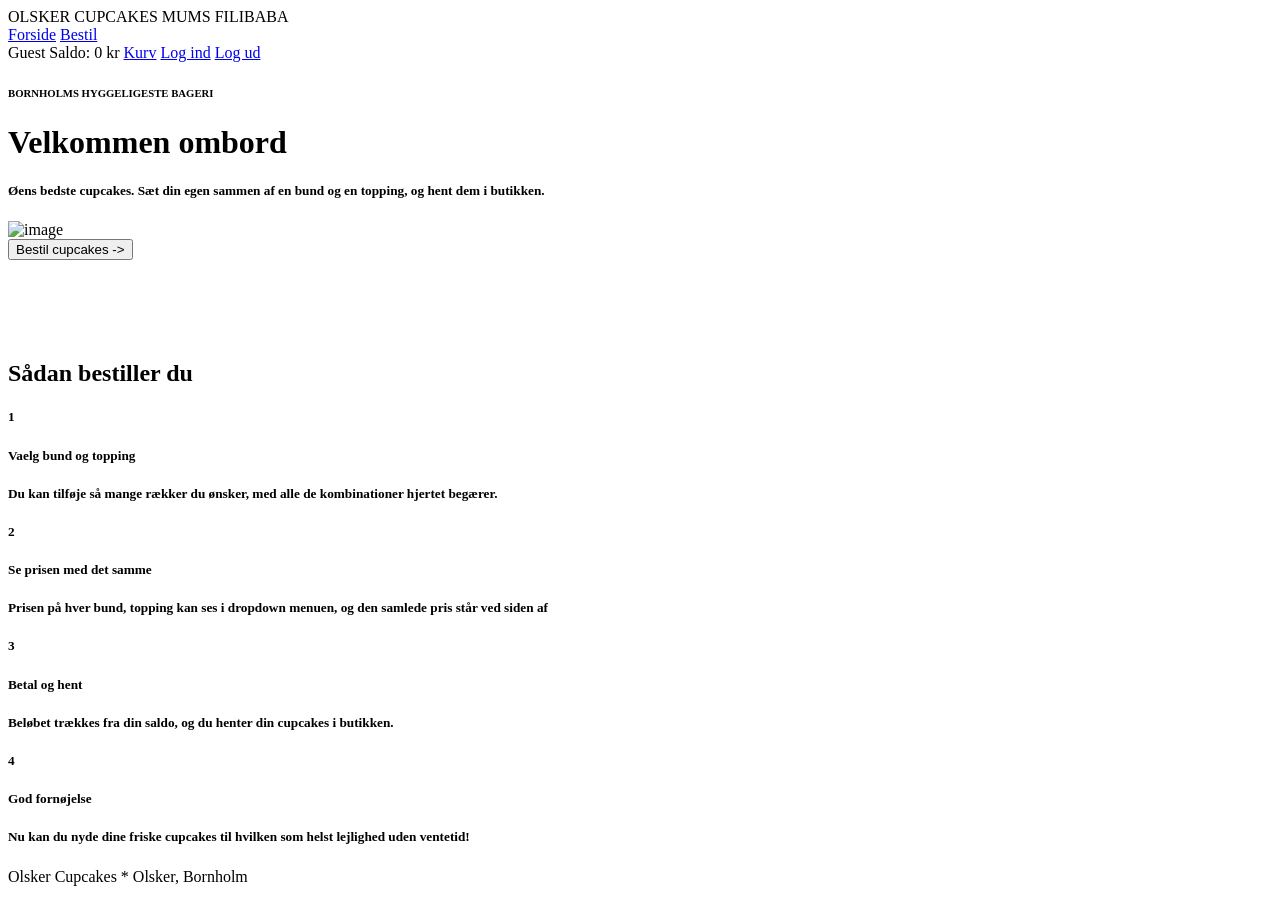
==== src/main/resources/templates/index.html @ 6b195ecb "Mainpage html" ====
<!DOCTYPE html>
<html lang="en">
<link rel="preconnect"
      href="https://fonts.googleapis.com">

<link rel="preconnect"
      href="https://fonts.gstatic.com" crossorigin>

<link href="https://fonts.googleapis.com/css2?family=Fredoka:wght@500;600;700&family=Nunito:wght@400;500;600;700;800&display=swap"
      rel="stylesheet">
<head>
    <meta charset="UTF-8">
    <title>Forside</title>

    <link rel="stylesheet" href="/css/index.css">

</head>
<script> function logbutton(){
    if (document.getElementById("email").value !==null) {
        document.getElementById("logbutton").href = "/logout";
        document.getElementById("logbutton").innerHTML = "Log ud";
    } else {
        document.getElementById("logbutton").href = "/login";
        document.getElementById("logbutton").innerHTML = "Log ind";
    }

}



</script>

<body class="background">

<nav class="navbar">
    <div class="nav-left">
        <div class="brand">
            <span class="brand-name">OLSKER CUPCAKES</span>
            <span class="brand-sub">MUMS FILIBABA</span>
        </div>
        <a href="/forside" class="nav-link active">Forside</a>
        <a href="bestil.html" class="nav-link">Bestil</a>
    </div>

    <div class="nav-right">
        <span class="nav-email" id="email" th:text="${user!=null ? user.email : 'Guest'}">Guest</span>
        <span class="nav-saldo">Saldo: 0 kr</span>
        <a href="/bestil" class="nav-link">Kurv</a>

        <a href="/login" class="nav-link" th:if="${user == null}">Log ind</a>


        <a href="/logout" class="nav-link" th:if="${user !=null}">Log ud</a>
    </div>
</nav>
<div class="leftmargin">
    <textcolor2>

        <h6>BORNHOLMS HYGGELIGESTE BAGERI</h6>

    </textcolor2>
</div>
<div class="leftmargin">
    <textcolor1>
        <h1>Velkommen ombord</h1>
    </textcolor1>
</div>

<div class="leftmargin">
<h5 class="hero-sub">Øens bedste cupcakes. Sæt din egen sammen af en bund og en topping, og hent dem i butikken.</h5>
</div>

    <div class="frontimage">
<img src="/cupcakelogo.png" alt="image" >
    </div>

<form action="/bestil" method="GET" >

    <button class="orderbutton" > Bestil cupcakes -> </button>

</form>
<div class="leftmargin">
    <textcolor1>
        <h2 style="margin-top: 100px">Sådan bestiller du</h2>
    </textcolor1>
</div>
<positionfix1>
<div class="leftmargin">
    <div class="infobox">

            <h5 class="circlenumber">1</h5>

    <h5 class="infoboxtext">Vaelg bund og topping</h5>

        <h5 class="infoboxtext2">Du kan tilføje så mange rækker du ønsker, med alle de kombinationer hjertet begærer.</h5>


    </div>
</div>

<div class="leftmargin">
    <div class="infobox">

        <h5 class="circlenumber">2</h5>

            <h5 class="infoboxtext">Se prisen med det samme</h5>

        <h5 class="infoboxtext2">Prisen på hver bund, topping kan ses i dropdown menuen, og den samlede pris står ved siden af</h5>


    </div>
</div>

    <div class="leftmargin">
        <div class="infobox">

            <h5 class="circlenumber">3</h5>

            <h5 class="infoboxtext">Betal og hent</h5>

            <h5 class="infoboxtext2">Beløbet trækkes fra din saldo, og du henter din cupcakes i butikken.</h5>


        </div>
    </div>

    <div class="leftmargin">
        <div class="infobox">

            <h5 class="circlenumber">4</h5>

            <h5 class="infoboxtext">God fornøjelse</h5>

            <h5 class="infoboxtext2">Nu kan du nyde dine friske cupcakes til hvilken som helst lejlighed uden ventetid!</h5>


        </div>
    </div>

</positionfix1>
<footer class="bottombar"> Olsker Cupcakes * Olsker, Bornholm </footer>


</body>
</html>
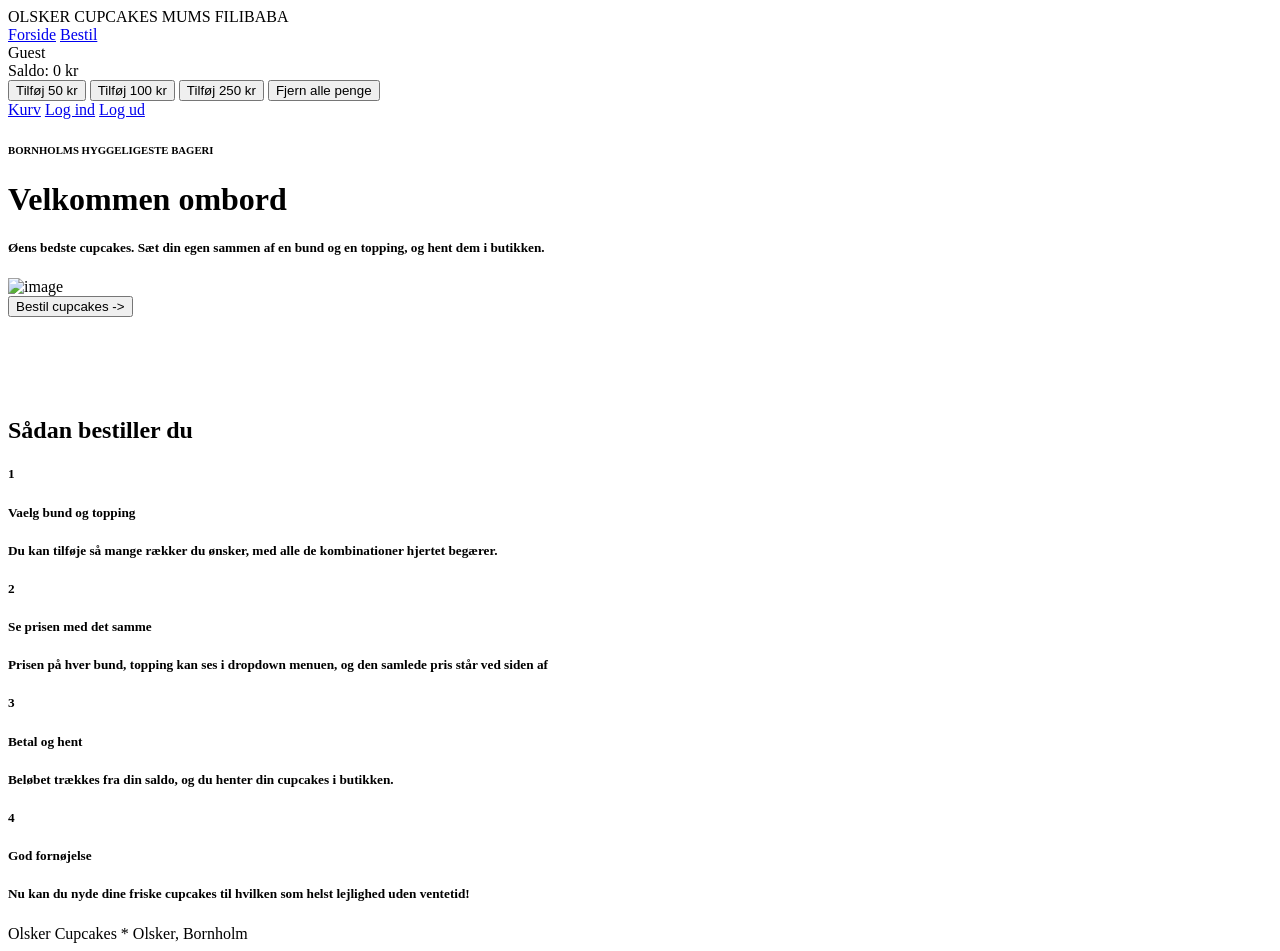
==== commit 8c65f706: "Update og fjern balance fra user control" ====
--- a/src/main/resources/templates/index.html
+++ b/src/main/resources/templates/index.html
@@ -15,20 +15,7 @@
     <link rel="stylesheet" href="/css/index.css">
 
 </head>
-<script> function logbutton(){
-    if (document.getElementById("email").value !==null) {
-        document.getElementById("logbutton").href = "/logout";
-        document.getElementById("logbutton").innerHTML = "Log ud";
-    } else {
-        document.getElementById("logbutton").href = "/login";
-        document.getElementById("logbutton").innerHTML = "Log ind";
-    }
 
-}
-
-
-
-</script>
 
 <body class="background">
 
@@ -44,8 +31,23 @@
 
     <div class="nav-right">
         <span class="nav-email" id="email" th:text="${user!=null ? user.email : 'Guest'}">Guest</span>
-        <span class="nav-saldo">Saldo: 0 kr</span>
-        <a href="/bestil" class="nav-link">Kurv</a>
+
+        <div class="saldo-dropdown" th:if="${user != null}">
+
+            <span class="nav-saldo">Saldo: <span th:text="${user.balance}">0</span> kr</span>
+            <div class="saldo-popup">
+                <form action="/updateBalance" method="POST">
+                <button type="submit" class="saldo-btn" value="50" name="updateBalanceForm">Tilføj 50 kr</button>
+                <button type="submit" class="saldo-btn" value="100" name="updateBalanceForm">Tilføj 100 kr</button>
+                <button type="submit" class="saldo-btn" value="250" name="updateBalanceForm" >Tilføj 250 kr</button>
+                <button type="submit" class="saldo-btn" value="0" name="updateBalanceForm">Fjern alle penge</button>
+                </form>
+            </div>
+        </div>
+
+
+
+        <a href="/bestil" class="nav-link" th:if="${user != null}">Kurv</a>
 
         <a href="/login" class="nav-link" th:if="${user == null}">Log ind</a>
 
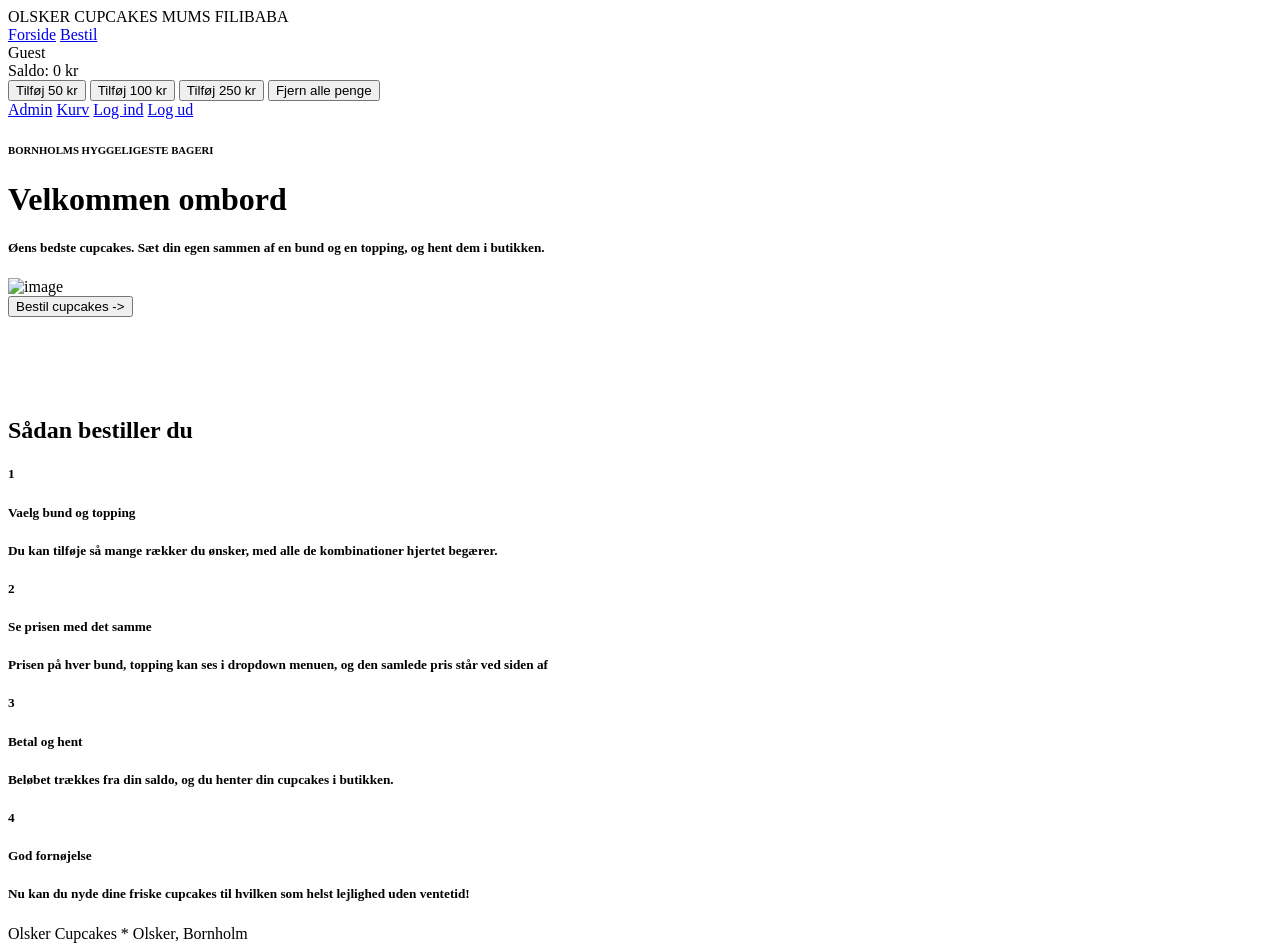
==== commit 25af3b02: "Tilføjet admin knap til index" ====
--- a/src/main/resources/templates/index.html
+++ b/src/main/resources/templates/index.html
@@ -26,10 +26,11 @@
             <span class="brand-sub">MUMS FILIBABA</span>
         </div>
         <a href="/forside" class="nav-link active">Forside</a>
-        <a href="bestil.html" class="nav-link">Bestil</a>
+        <a href="/bestil" class="nav-link">Bestil</a>
     </div>
 
     <div class="nav-right">
+
         <span class="nav-email" id="email" th:text="${user!=null ? user.email : 'Guest'}">Guest</span>
 
         <div class="saldo-dropdown" th:if="${user != null}">
@@ -46,6 +47,7 @@
         </div>
 
 
+        <a href="/admin" class="nav-link" id="admin" th:if="${user != null && user.isAdmin()}">Admin</a>
 
         <a href="/bestil" class="nav-link" th:if="${user != null}">Kurv</a>
 
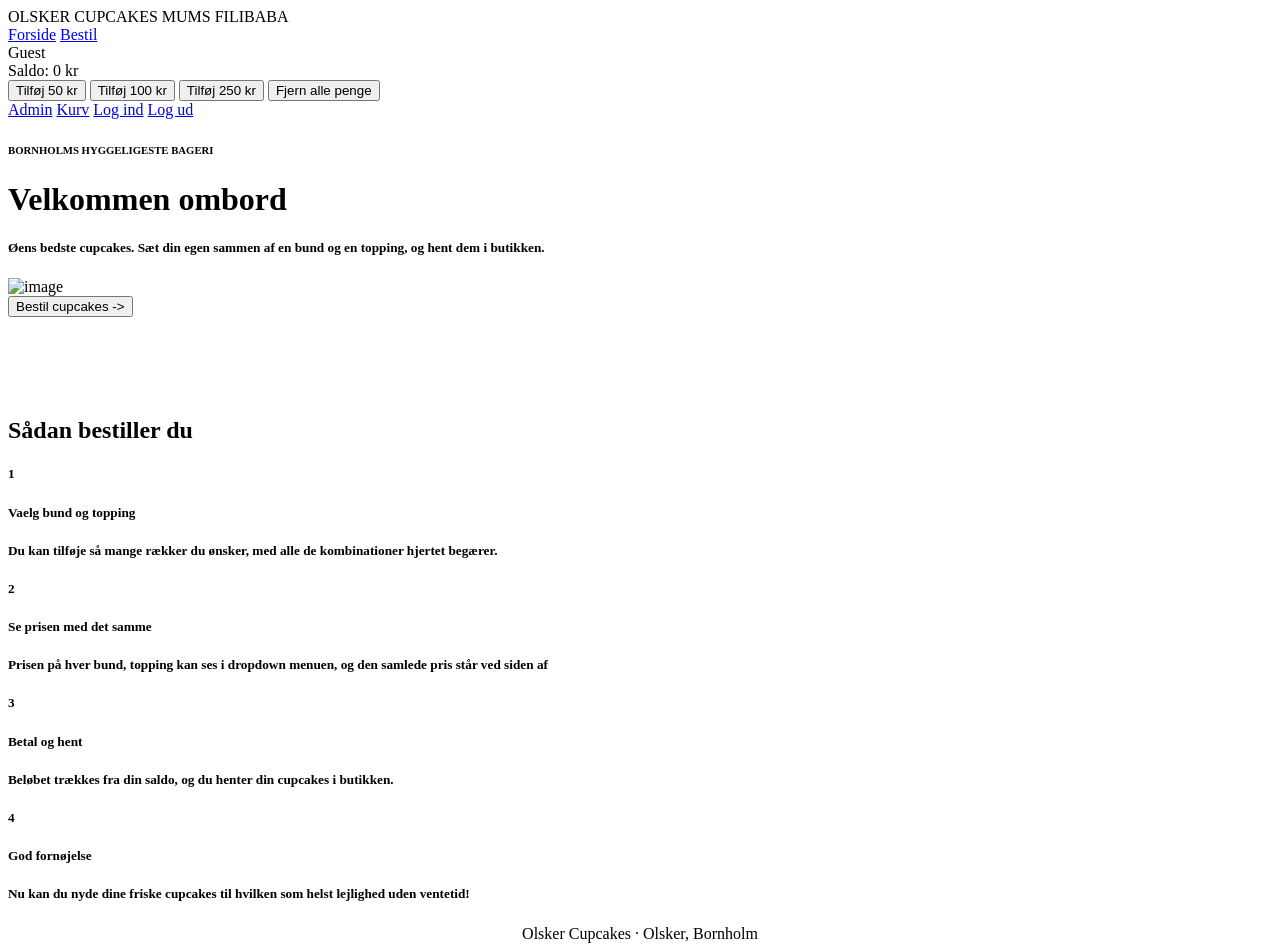
==== commit 8233819c: "Samlet visuelle styles på tværs af hjemmesider, til et look." ====
--- a/src/main/resources/templates/index.html
+++ b/src/main/resources/templates/index.html
@@ -142,7 +142,7 @@
     </div>
 
 </positionfix1>
-<footer class="bottombar"> Olsker Cupcakes * Olsker, Bornholm </footer>
+<footer class="bottombar" style= "text-align: center"> Olsker Cupcakes · Olsker, Bornholm </footer>
 
 
 </body>
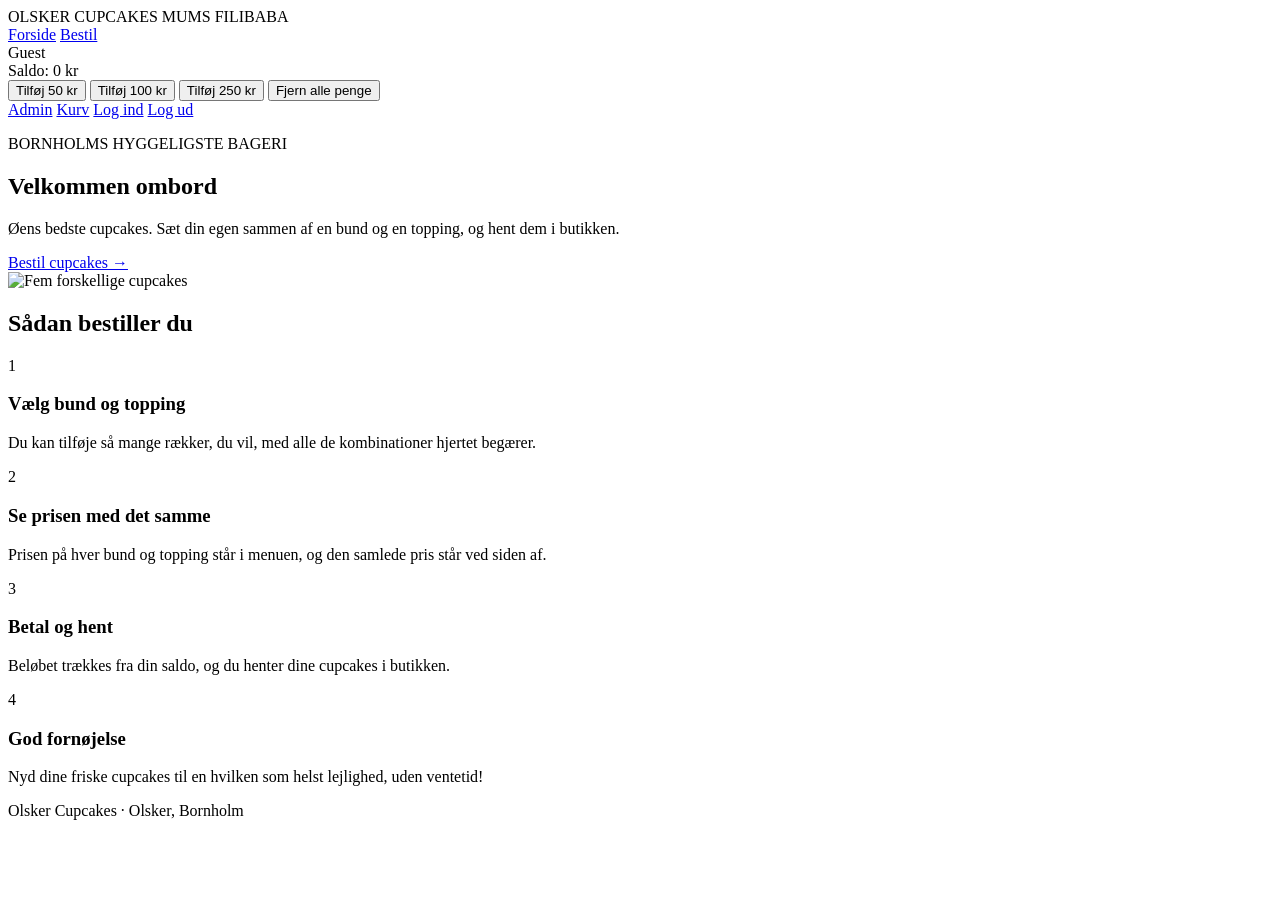
==== commit da167970: "US-6 – Administrator kan se alle kunder og deres ordrer" ====
--- a/src/main/resources/templates/index.html
+++ b/src/main/resources/templates/index.html
@@ -1,19 +1,13 @@
 <!DOCTYPE html>
-<html lang="en">
-<link rel="preconnect"
-      href="https://fonts.googleapis.com">
-
-<link rel="preconnect"
-      href="https://fonts.gstatic.com" crossorigin>
-
-<link href="https://fonts.googleapis.com/css2?family=Fredoka:wght@500;600;700&family=Nunito:wght@400;500;600;700;800&display=swap"
-      rel="stylesheet">
+<html lang="da" xmlns:th="http://www.thymeleaf.org">
 <head>
     <meta charset="UTF-8">
+    <meta name="viewport" content="width=device-width, initial-scale=1">
     <title>Forside</title>
-
+    <link rel="preconnect" href="https://fonts.googleapis.com">
+    <link rel="preconnect" href="https://fonts.gstatic.com" crossorigin>
+    <link href="https://fonts.googleapis.com/css2?family=Fredoka:wght@500;600;700&family=Nunito:wght@400;500;600;700;800&display=swap" rel="stylesheet">
     <link rel="stylesheet" href="/css/index.css">
-
 </head>
 
 
@@ -25,7 +19,7 @@
             <span class="brand-name">OLSKER CUPCAKES</span>
             <span class="brand-sub">MUMS FILIBABA</span>
         </div>
-        <a href="/forside" class="nav-link active">Forside</a>
+        <a href="/" class="nav-link active">Forside</a>
         <a href="/bestil" class="nav-link">Bestil</a>
     </div>
 
@@ -57,92 +51,55 @@
         <a href="/logout" class="nav-link" th:if="${user !=null}">Log ud</a>
     </div>
 </nav>
-<div class="leftmargin">
-    <textcolor2>
+<main class="forside">
 
-        <h6>BORNHOLMS HYGGELIGESTE BAGERI</h6>
+    <!-- Toppen: tekst til venstre, billede til højre -->
+    <section class="hero">
+        <div class="hero-tekst">
+            <p class="lille-overskrift">BORNHOLMS HYGGELIGSTE BAGERI</p>
+            <h1>Velkommen ombord</h1>
+            <p class="hero-intro">Øens bedste cupcakes. Sæt din egen sammen af en bund og en topping, og hent dem i butikken.</p>
+            <a href="/bestil" class="stor-knap">Bestil cupcakes →</a>
+        </div>
 
-    </textcolor2>
-</div>
-<div class="leftmargin">
-    <textcolor1>
-        <h1>Velkommen ombord</h1>
-    </textcolor1>
-</div>
+        <div class="hero-billede">
+            <img src="/cupcakelogo.png" alt="Fem forskellige cupcakes">
+        </div>
+    </section>
 
-<div class="leftmargin">
-<h5 class="hero-sub">Øens bedste cupcakes. Sæt din egen sammen af en bund og en topping, og hent dem i butikken.</h5>
-</div>
+    <!-- Sådan bestiller du: fire kort ved siden af hinanden -->
+    <section>
+        <h2>Sådan bestiller du</h2>
 
-    <div class="frontimage">
-<img src="/cupcakelogo.png" alt="image" >
-    </div>
+        <div class="trin-liste">
+            <div class="trin-kort">
+                <span class="trin-nummer">1</span>
+                <h3>Vælg bund og topping</h3>
+                <p>Du kan tilføje så mange rækker, du vil, med alle de kombinationer hjertet begærer.</p>
+            </div>
 
-<form action="/bestil" method="GET" >
+            <div class="trin-kort">
+                <span class="trin-nummer">2</span>
+                <h3>Se prisen med det samme</h3>
+                <p>Prisen på hver bund og topping står i menuen, og den samlede pris står ved siden af.</p>
+            </div>
 
-    <button class="orderbutton" > Bestil cupcakes -> </button>
+            <div class="trin-kort">
+                <span class="trin-nummer">3</span>
+                <h3>Betal og hent</h3>
+                <p>Beløbet trækkes fra din saldo, og du henter dine cupcakes i butikken.</p>
+            </div>
 
-</form>
-<div class="leftmargin">
-    <textcolor1>
-        <h2 style="margin-top: 100px">Sådan bestiller du</h2>
-    </textcolor1>
-</div>
-<positionfix1>
-<div class="leftmargin">
-    <div class="infobox">
+            <div class="trin-kort">
+                <span class="trin-nummer">4</span>
+                <h3>God fornøjelse</h3>
+                <p>Nyd dine friske cupcakes til en hvilken som helst lejlighed, uden ventetid!</p>
+            </div>
+        </div>
+    </section>
 
-            <h5 class="circlenumber">1</h5>
-
-    <h5 class="infoboxtext">Vaelg bund og topping</h5>
-
-        <h5 class="infoboxtext2">Du kan tilføje så mange rækker du ønsker, med alle de kombinationer hjertet begærer.</h5>
-
-
-    </div>
-</div>
-
-<div class="leftmargin">
-    <div class="infobox">
-
-        <h5 class="circlenumber">2</h5>
-
-            <h5 class="infoboxtext">Se prisen med det samme</h5>
-
-        <h5 class="infoboxtext2">Prisen på hver bund, topping kan ses i dropdown menuen, og den samlede pris står ved siden af</h5>
-
-
-    </div>
-</div>
-
-    <div class="leftmargin">
-        <div class="infobox">
-
-            <h5 class="circlenumber">3</h5>
-
-            <h5 class="infoboxtext">Betal og hent</h5>
-
-            <h5 class="infoboxtext2">Beløbet trækkes fra din saldo, og du henter din cupcakes i butikken.</h5>
-
-
-        </div>
-    </div>
-
-    <div class="leftmargin">
-        <div class="infobox">
-
-            <h5 class="circlenumber">4</h5>
-
-            <h5 class="infoboxtext">God fornøjelse</h5>
-
-            <h5 class="infoboxtext2">Nu kan du nyde dine friske cupcakes til hvilken som helst lejlighed uden ventetid!</h5>
-
-
-        </div>
-    </div>
-
-</positionfix1>
-<footer class="bottombar" style= "text-align: center"> Olsker Cupcakes · Olsker, Bornholm </footer>
+</main>
+<footer class="bottombar"> Olsker Cupcakes · Olsker, Bornholm </footer>
 
 
 </body>
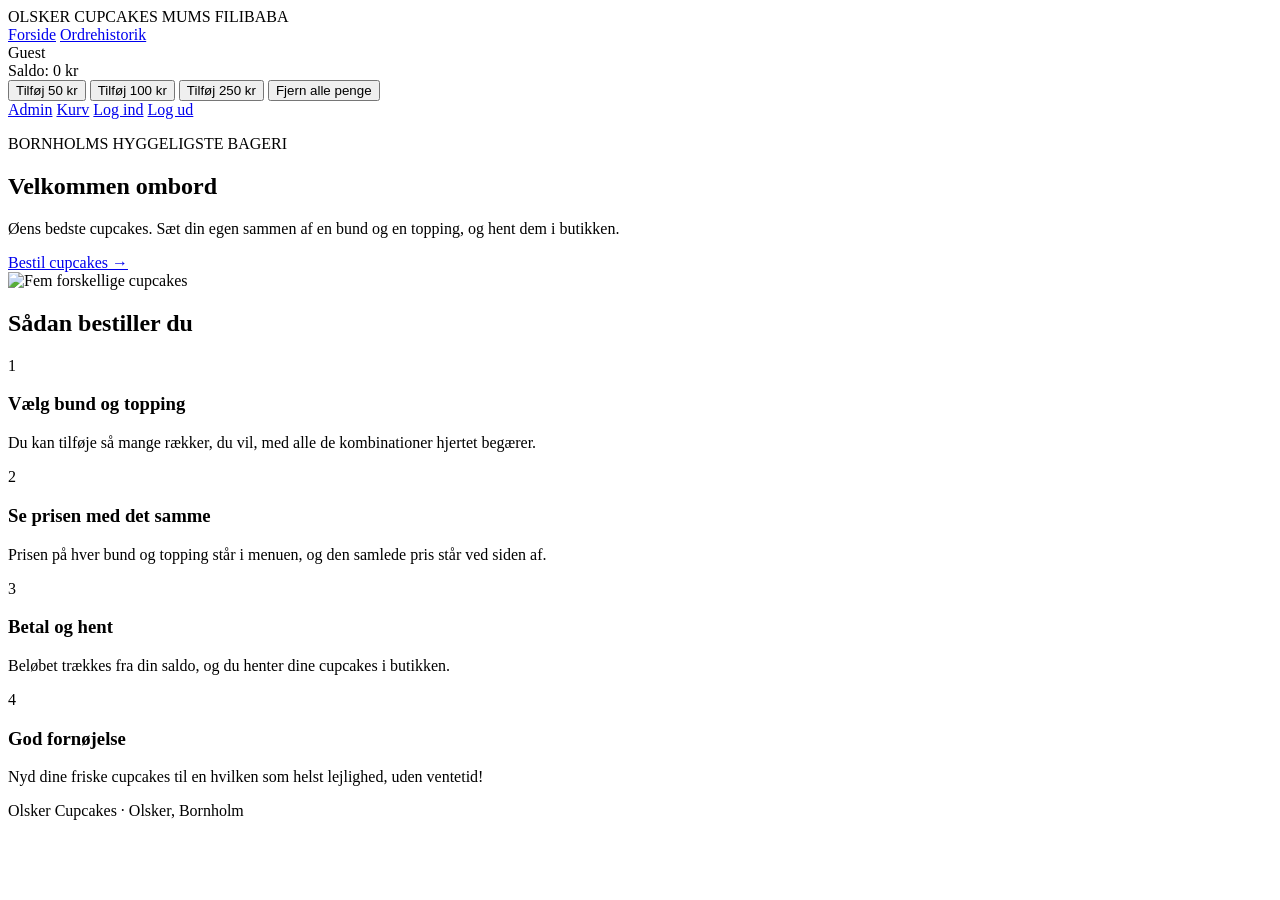
==== commit c15e7ee4: "tilføjet og Gemt orderoverview knap for ikke logget ind bruger. Fjernet bestil knap. Fixed headers" ====
--- a/src/main/resources/templates/index.html
+++ b/src/main/resources/templates/index.html
@@ -20,7 +20,7 @@
             <span class="brand-sub">MUMS FILIBABA</span>
         </div>
         <a href="/" class="nav-link active">Forside</a>
-        <a href="/bestil" class="nav-link">Bestil</a>
+        <a href="/orderoverview" class="nav-link" th:if="${user != null}">Ordrehistorik</a>
     </div>
 
     <div class="nav-right">
